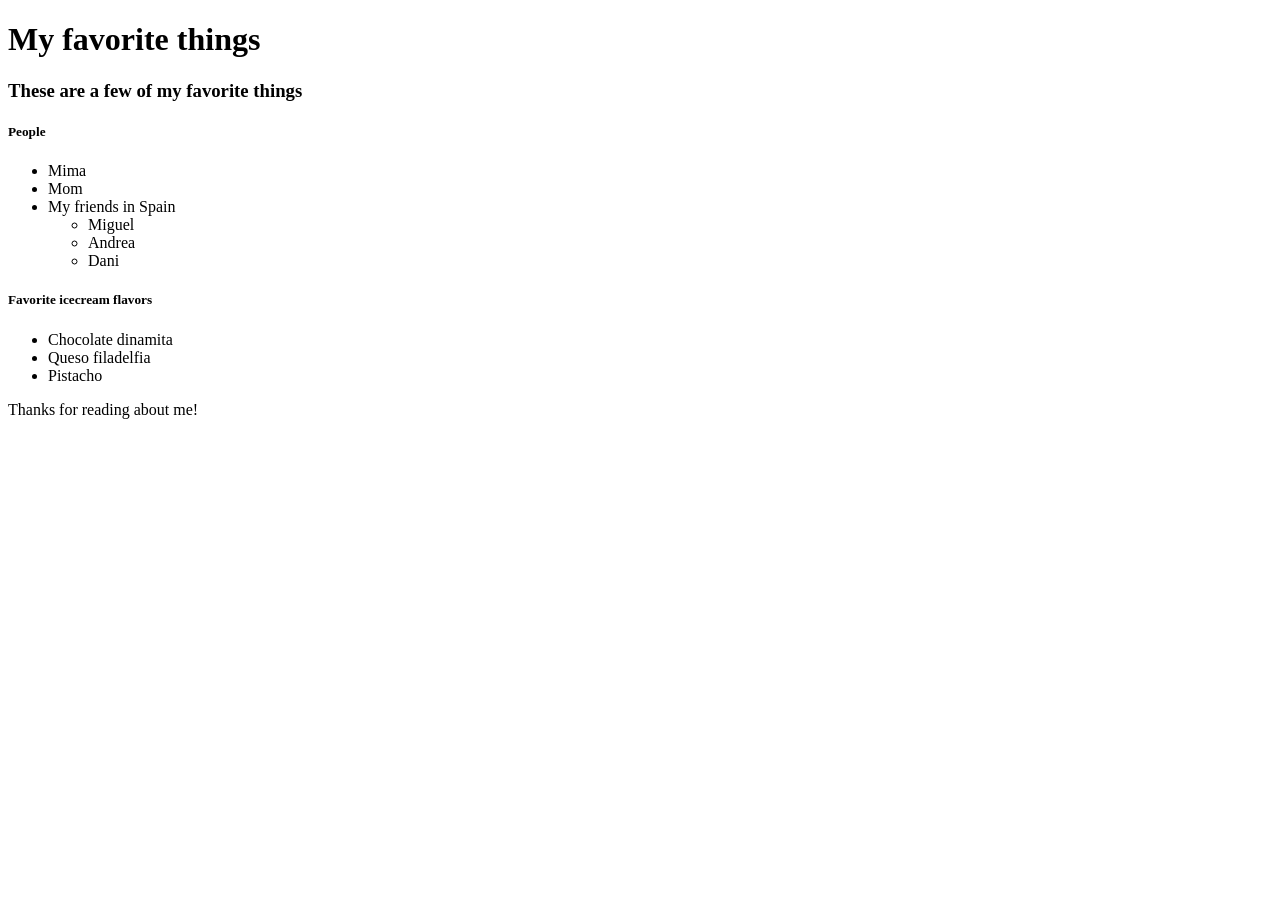
==== favorite-thing.html @ 2d36e030 "favorite things list" ====
<!DOCTYPE html>
<html>
  <head>
    <title>My favorite things</title>
  </head>
  <body>
    <h1>My favorite things</h1>
    <h3> These are a few of my favorite things </h3>
    <h5> People </h5>
    <ul>
      <li> Mima </li>
      <li> Mom </li>
      <li> My friends in Spain
        <ul>
          <li> Miguel </li>
          <li> Andrea </li>
          <li> Dani </li>
        </ul>
      </li>
    </ul>

<h5> Favorite icecream flavors </h5>
<ul>
  <li> Chocolate dinamita </li>
  <li> Queso filadelfia </li>
  <li> Pistacho </li>
</ul>
<p> Thanks for reading about me! </p>
  </body>
</html>
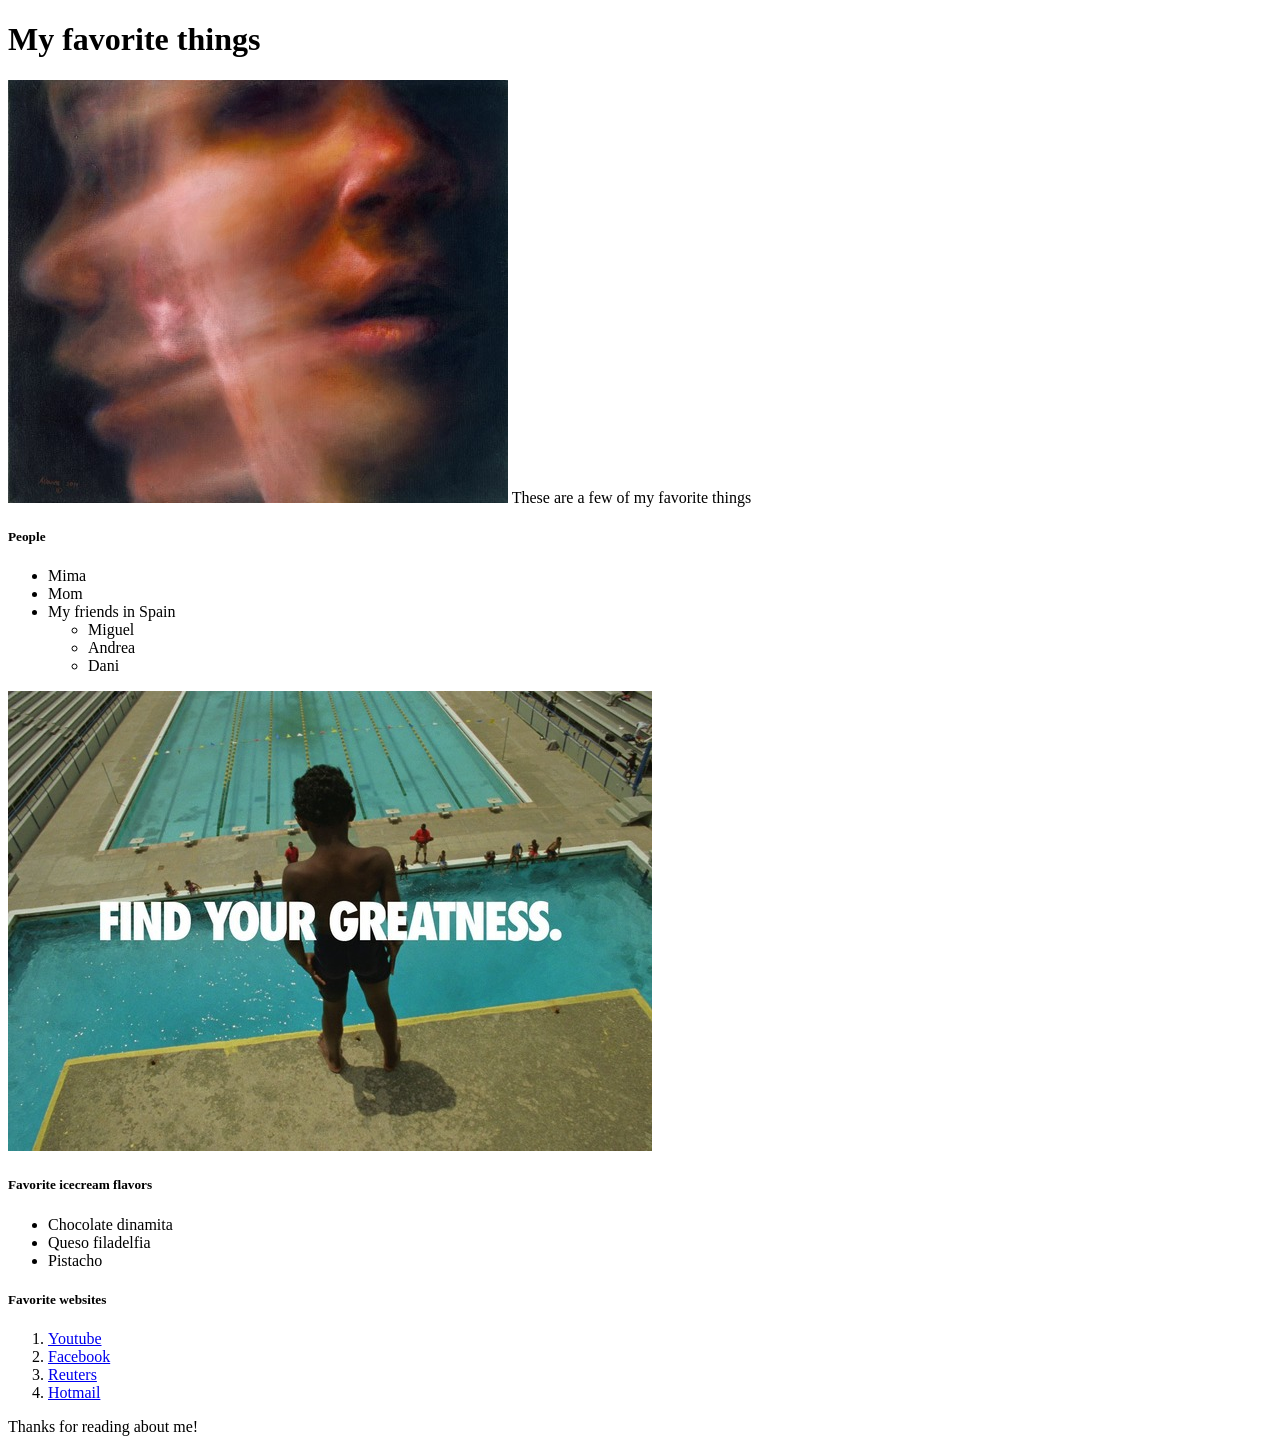
==== commit 24081524: "Now the sourcede is committed too." ====
--- a/favorite-thing.html
+++ b/favorite-thing.html
@@ -5,6 +5,7 @@
   </head>
   <body>
     <h1>My favorite things</h1>
+    <img src="img/favorite-img/filtering_self_awareness.jpg" alt="This painting makes me think a lot."
     <h3> These are a few of my favorite things </h3>
     <h5> People </h5>
     <ul>
@@ -18,13 +19,20 @@
         </ul>
       </li>
     </ul>
-
+<img src="img/favorite-img/fg.jpeg" alt="Nike's add motivate me.">
 <h5> Favorite icecream flavors </h5>
 <ul>
   <li> Chocolate dinamita </li>
   <li> Queso filadelfia </li>
   <li> Pistacho </li>
 </ul>
+<h5>Favorite websites</h5>
+<ol>
+  <li><a href="http://www.youtube.com"> Youtube </a> </li>
+  <li><a href="https://www.fb.com"> Facebook</a></li>
+  <li><a href="http://www.reuters.com"> Reuters </a> </li>
+  <li> <a href="http://www.hotmail.com"> Hotmail</a></li>
+</ol>
 <p> Thanks for reading about me! </p>
   </body>
 </html>
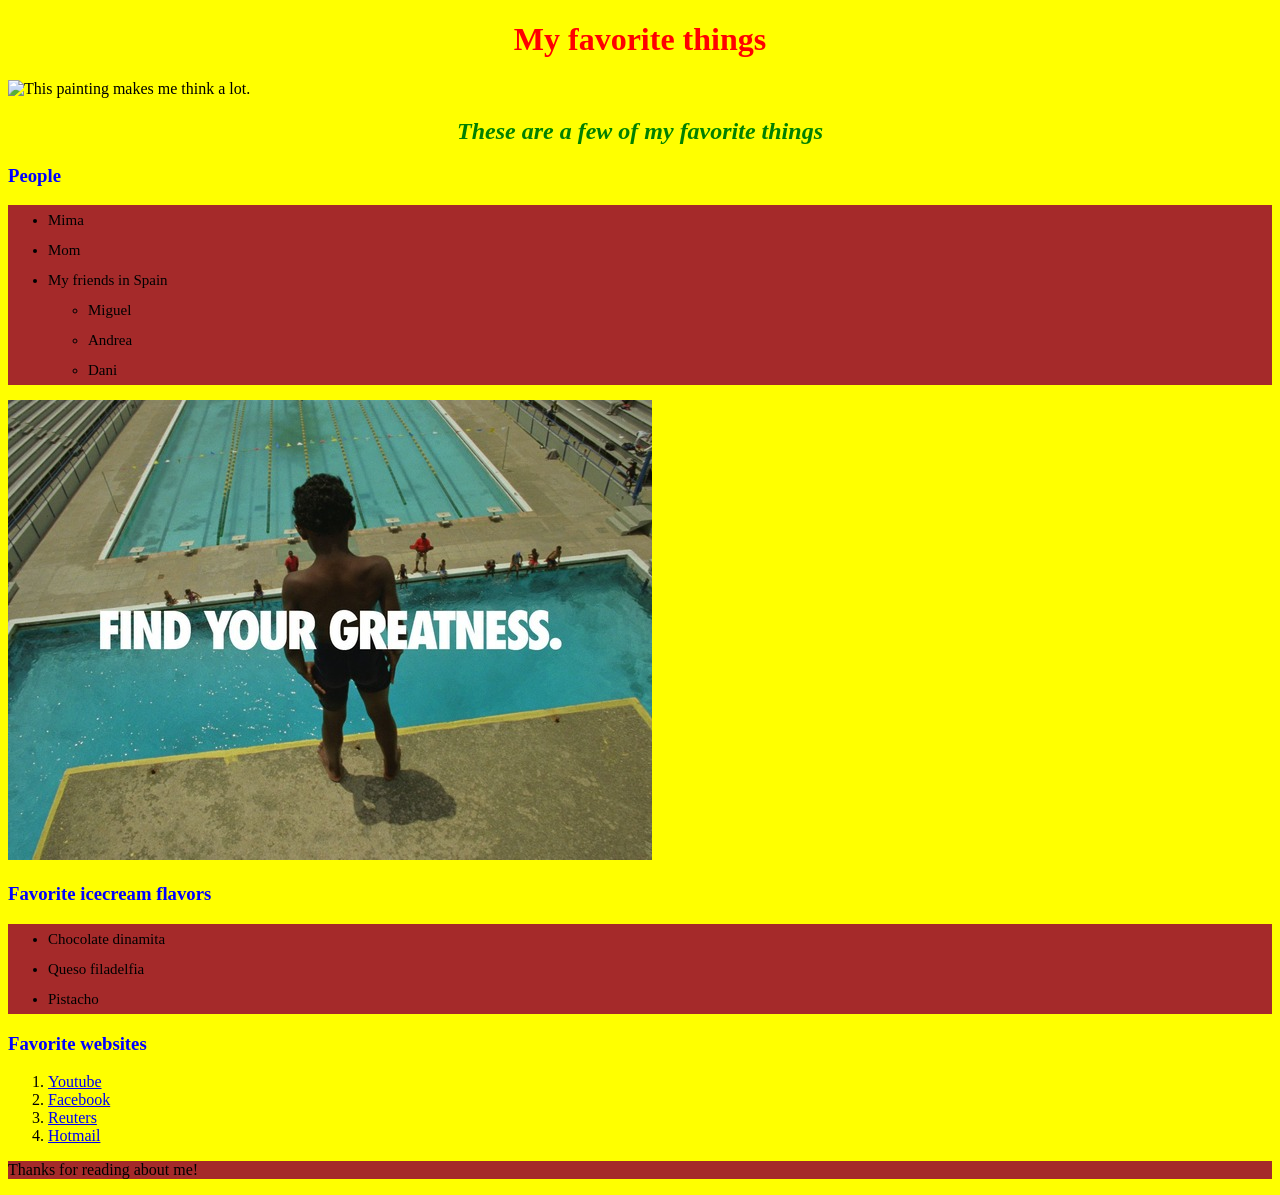
==== commit ca1470e0: "Favorite places has been created, along with css stylesheets." ====
--- a/favorite-thing.html
+++ b/favorite-thing.html
@@ -1,13 +1,14 @@
 <!DOCTYPE html>
 <html>
   <head>
+    <link href="css/styles.css" rel="stylesheet" type="text/css">
     <title>My favorite things</title>
   </head>
   <body>
     <h1>My favorite things</h1>
-    <img src="img/favorite-img/filtering_self_awareness.jpg" alt="This painting makes me think a lot."
-    <h3> These are a few of my favorite things </h3>
-    <h5> People </h5>
+    <img src="https://media-cdn.tripadvisor.com/media/photo-s/00/14/da/47/our-first-view-of-lake.jpg" alt="This painting makes me think a lot.">
+    <h2> These are a few of my favorite things </h3>
+    <h3> People </h3>
     <ul>
       <li> Mima </li>
       <li> Mom </li>
@@ -20,13 +21,13 @@
       </li>
     </ul>
 <img src="img/favorite-img/fg.jpeg" alt="Nike's add motivate me.">
-<h5> Favorite icecream flavors </h5>
+<h3> Favorite icecream flavors </h3>
 <ul>
   <li> Chocolate dinamita </li>
   <li> Queso filadelfia </li>
   <li> Pistacho </li>
 </ul>
-<h5>Favorite websites</h5>
+<h3>Favorite websites</h3>
 <ol>
   <li><a href="http://www.youtube.com"> Youtube </a> </li>
   <li><a href="https://www.fb.com"> Facebook</a></li>
--- a/css/styles.css
+++ b/css/styles.css
@@ -0,0 +1,36 @@
+body {
+  background-color: yellow;
+}
+
+h1 {
+  color: red;
+  text-align: center;
+}
+
+h2 {
+  font-style: italic;
+  text-align: center;
+  color: green;
+}
+
+h3 {
+  font-family:fantasy;
+  color: blue;
+}
+
+img {
+  align-self: center;
+}
+
+p {
+  font-family: sans-serif;
+  font-family: fantasy;
+  background-color: brown;
+}
+
+ul {
+  font-size: 15px;
+  line-height: 30px;
+  font-family: fantasy;
+  background-color: brown;
+}
